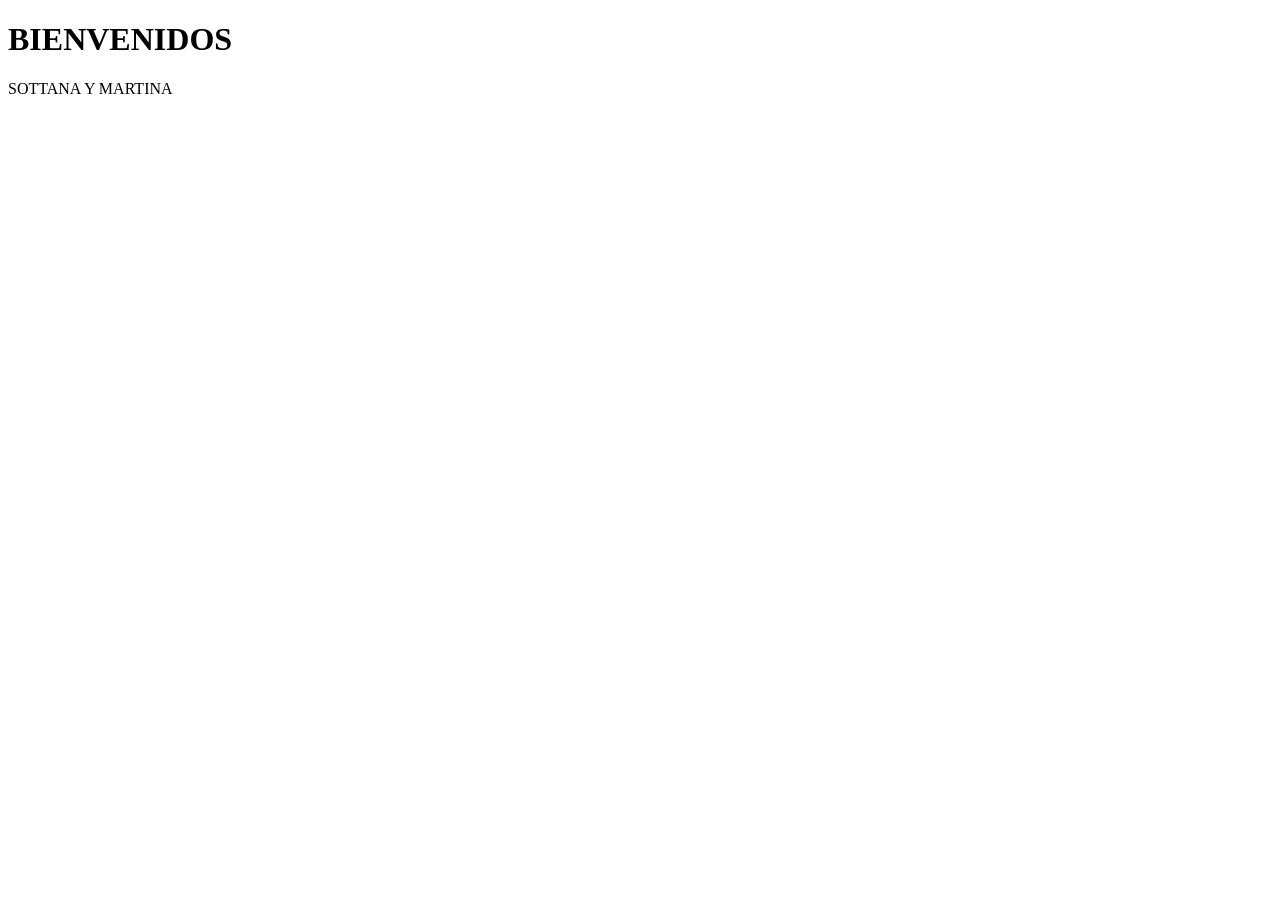
==== index.html @ cb3b55da "Add files via upload" ====
<!DOCTYPE html>
<html lang="es">
<head>
    <meta charset="UTF-8">
    <meta http-equiv="X-UA-Compatible" content="IE=edge">
    <meta name="viewport" content="width=device-width, initial-scale=1.0">
    <title>Portafolio</title>
</head>
<body>
    <h1>BIENVENIDOS</h1>
    <P>SOTTANA Y MARTINA</P>
    
</body>
</html>
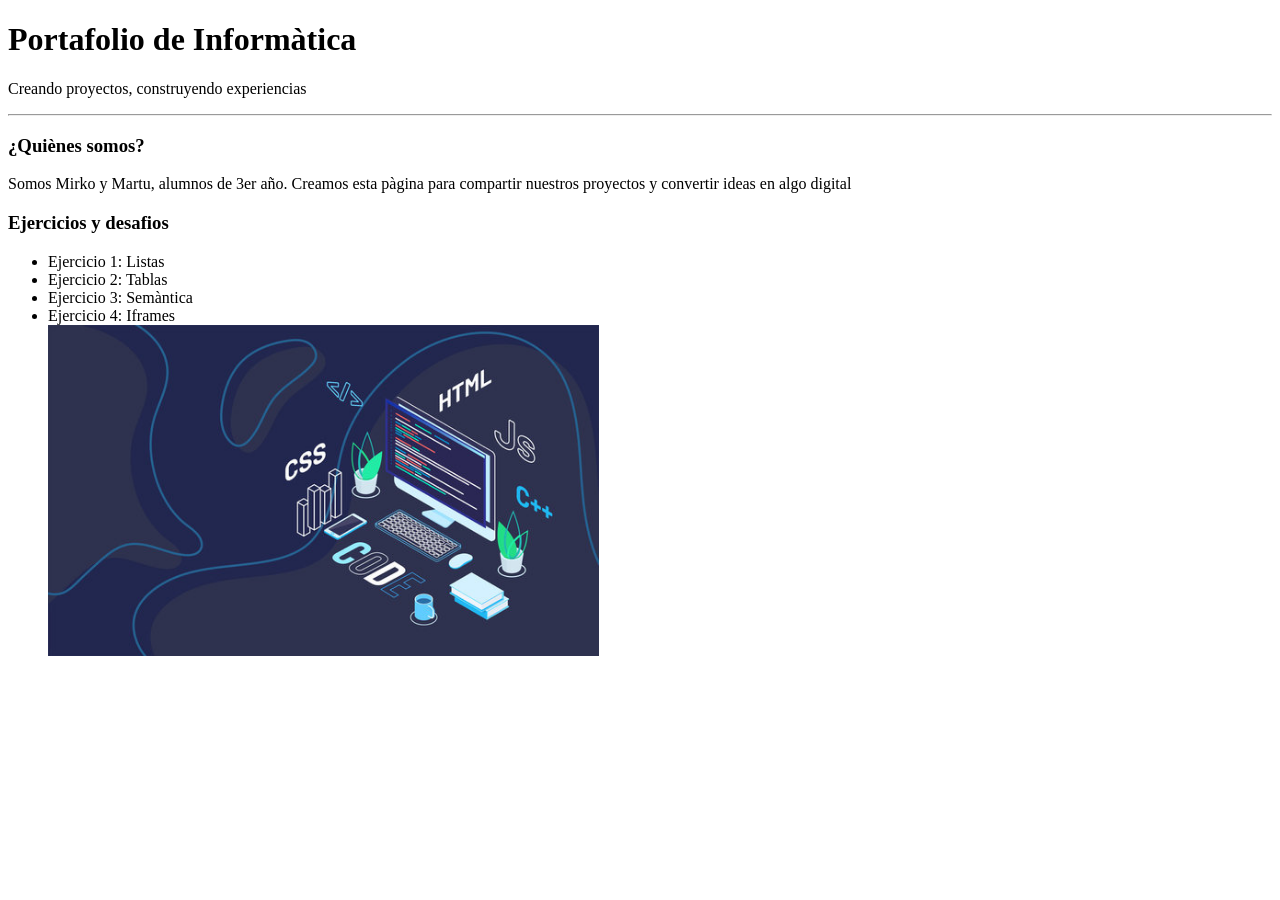
==== commit 77583b5b: "Add files via upload" ====
--- a/index.html
+++ b/index.html
@@ -2,13 +2,23 @@
 <html lang="es">
 <head>
     <meta charset="UTF-8">
-    <meta http-equiv="X-UA-Compatible" content="IE=edge">
     <meta name="viewport" content="width=device-width, initial-scale=1.0">
     <title>Portafolio</title>
 </head>
 <body>
-    <h1>BIENVENIDOS</h1>
-    <P>SOTTANA Y MARTINA</P>
-    
+<h1>Portafolio de Informàtica</h1> 
+<p>Creando proyectos, construyendo experiencias</p>
+<hr>
+<h3>¿Quiènes somos?</h3>
+<p>Somos Mirko y Martu, alumnos de 3er año. Creamos esta pàgina para compartir nuestros proyectos y convertir ideas en algo digital</p>
+<h3>Ejercicios y desafios</h3>
+<ul>
+   <li>Ejercicio 1: Listas</li>
+   <li>Ejercicio 2: Tablas</li>
+   <li>Ejercicio 3: Semàntica</li>
+   <li>Ejercicio 4: Iframes</li>
+   <img src="./tecnologias.jpg" alt="Imagen de tecnologias" width="45%">
+
+</ul>
 </body>
 </html>
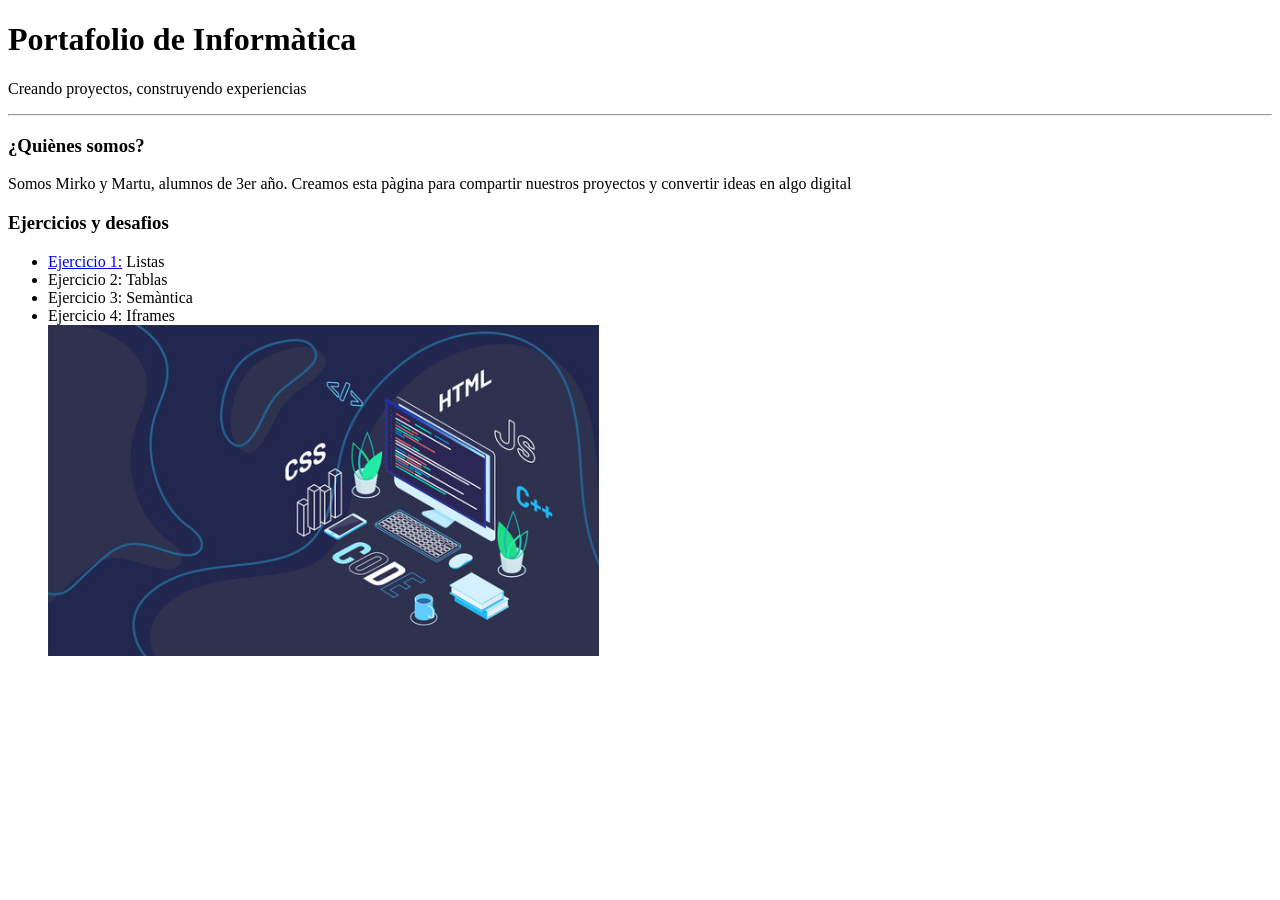
==== commit 5343cc28: "Add files via upload" ====
--- a/index.html
+++ b/index.html
@@ -13,7 +13,7 @@
 <p>Somos Mirko y Martu, alumnos de 3er año. Creamos esta pàgina para compartir nuestros proyectos y convertir ideas en algo digital</p>
 <h3>Ejercicios y desafios</h3>
 <ul>
-   <li>Ejercicio 1: Listas</li>
+   <li><a href="./pages/listas.html">Ejercicio 1:</a> Listas</li> 
    <li>Ejercicio 2: Tablas</li>
    <li>Ejercicio 3: Semàntica</li>
    <li>Ejercicio 4: Iframes</li>
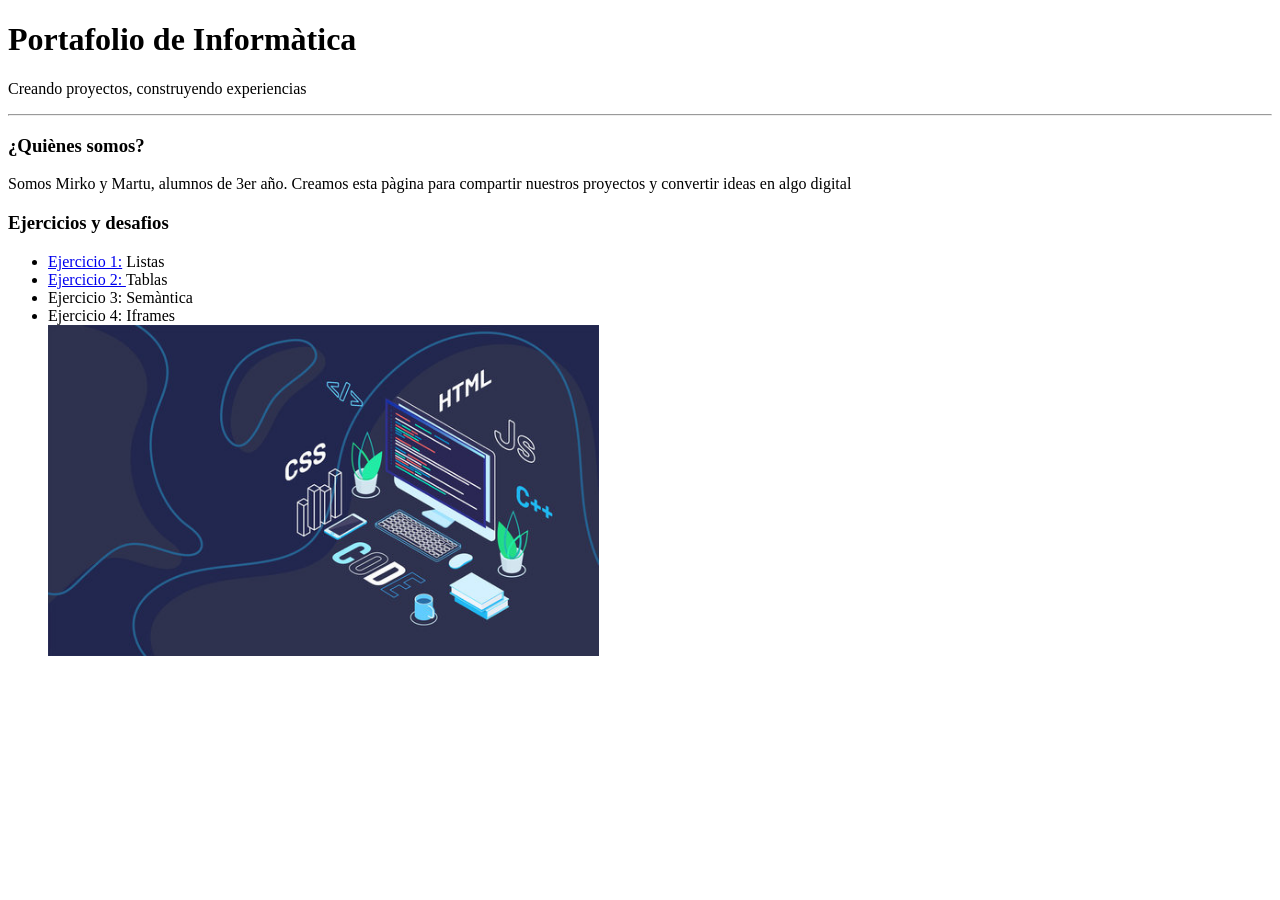
==== commit 1d5783dd: "Update index.html" ====
--- a/index.html
+++ b/index.html
@@ -14,11 +14,11 @@
 <h3>Ejercicios y desafios</h3>
 <ul>
    <li><a href="./pages/listas.html">Ejercicio 1:</a> Listas</li> 
-   <li>Ejercicio 2: Tablas</li>
+   <li><a href="./pages/tabla1.html">Ejercicio 2: </a>Tablas</li>
    <li>Ejercicio 3: Semàntica</li>
    <li>Ejercicio 4: Iframes</li>
    <img src="./tecnologias.jpg" alt="Imagen de tecnologias" width="45%">
 
 </ul>
 </body>
-</html>+</html>
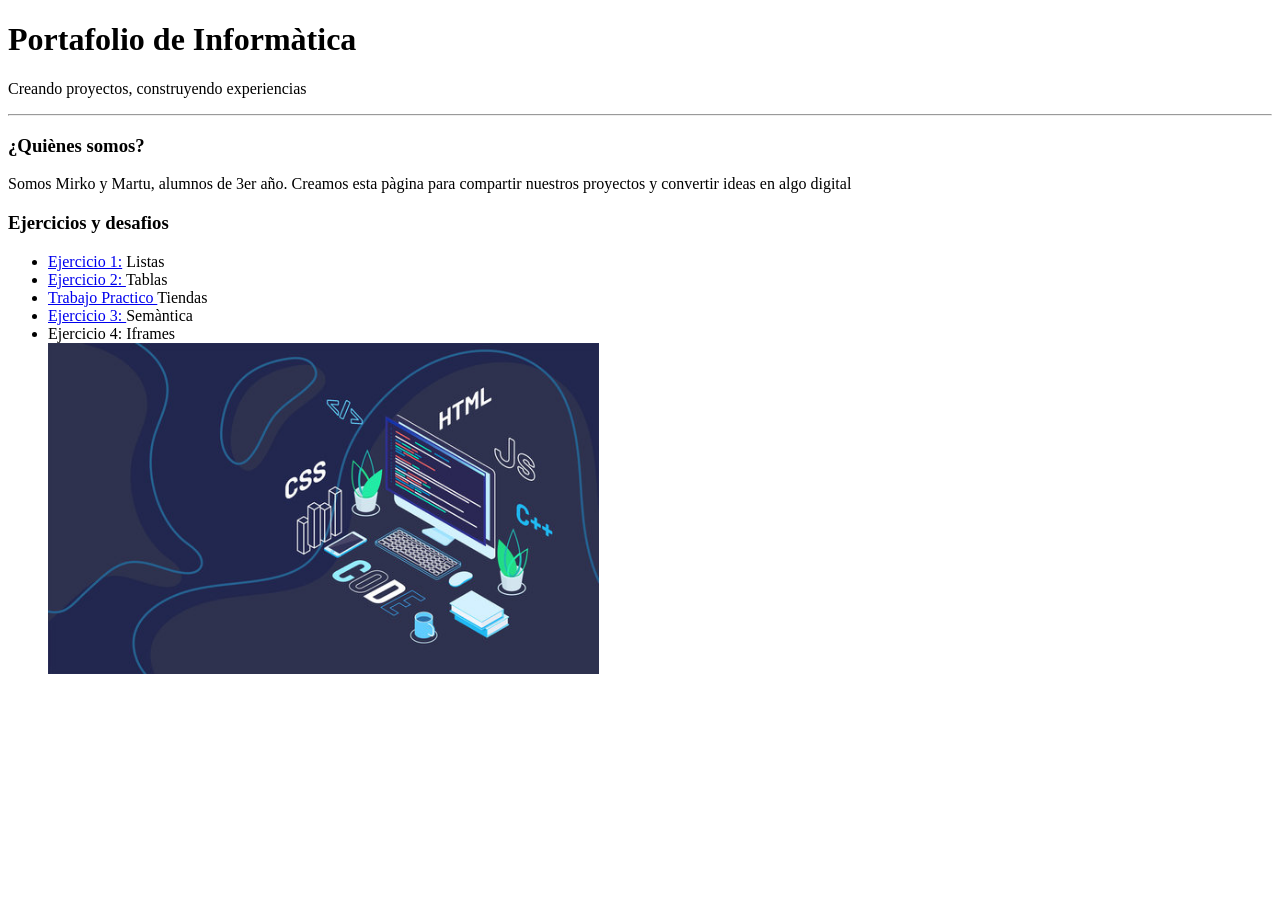
==== commit bce87e01: "Update index.html" ====
--- a/index.html
+++ b/index.html
@@ -15,7 +15,8 @@
 <ul>
    <li><a href="./pages/listas.html">Ejercicio 1:</a> Listas</li> 
    <li><a href="./pages/tabla1.html">Ejercicio 2: </a>Tablas</li>
-   <li>Ejercicio 3: Semàntica</li>
+    <li><a href="./pages/tienda.html">Trabajo Practico </a>Tiendas</li>
+   <li><a href="./pages/semantica.html">Ejercicio 3: </a>Semàntica</li>
    <li>Ejercicio 4: Iframes</li>
    <img src="./tecnologias.jpg" alt="Imagen de tecnologias" width="45%">
 
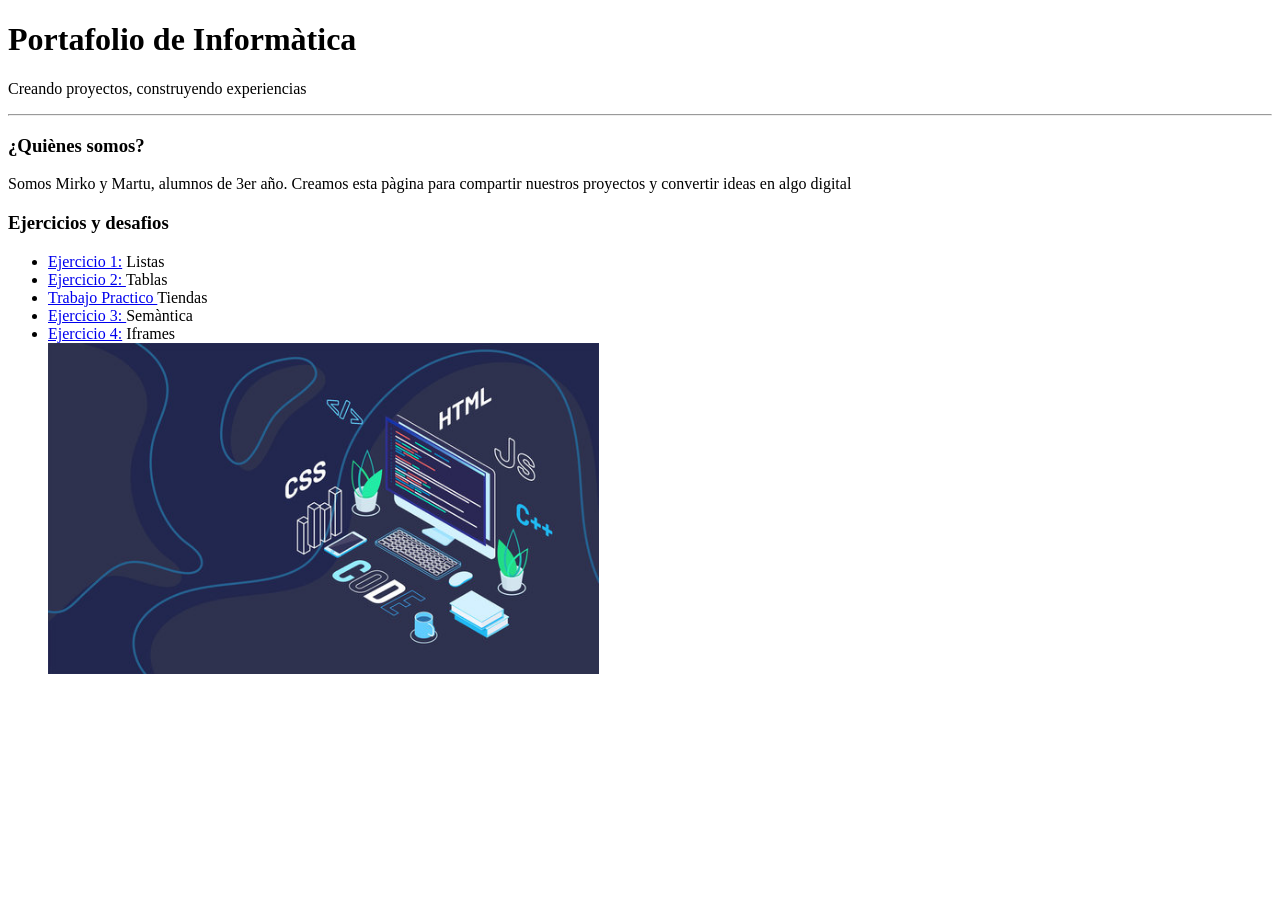
==== commit 484d54d5: "Update index.html" ====
--- a/index.html
+++ b/index.html
@@ -17,7 +17,7 @@
    <li><a href="./pages/tabla1.html">Ejercicio 2: </a>Tablas</li>
     <li><a href="./pages/tienda.html">Trabajo Practico </a>Tiendas</li>
    <li><a href="./pages/semantica.html">Ejercicio 3: </a>Semàntica</li>
-   <li>Ejercicio 4: Iframes</li>
+   <li><a href="./pages/diario.html">Ejercicio 4:</a> Iframes</li>
    <img src="./tecnologias.jpg" alt="Imagen de tecnologias" width="45%">
 
 </ul>
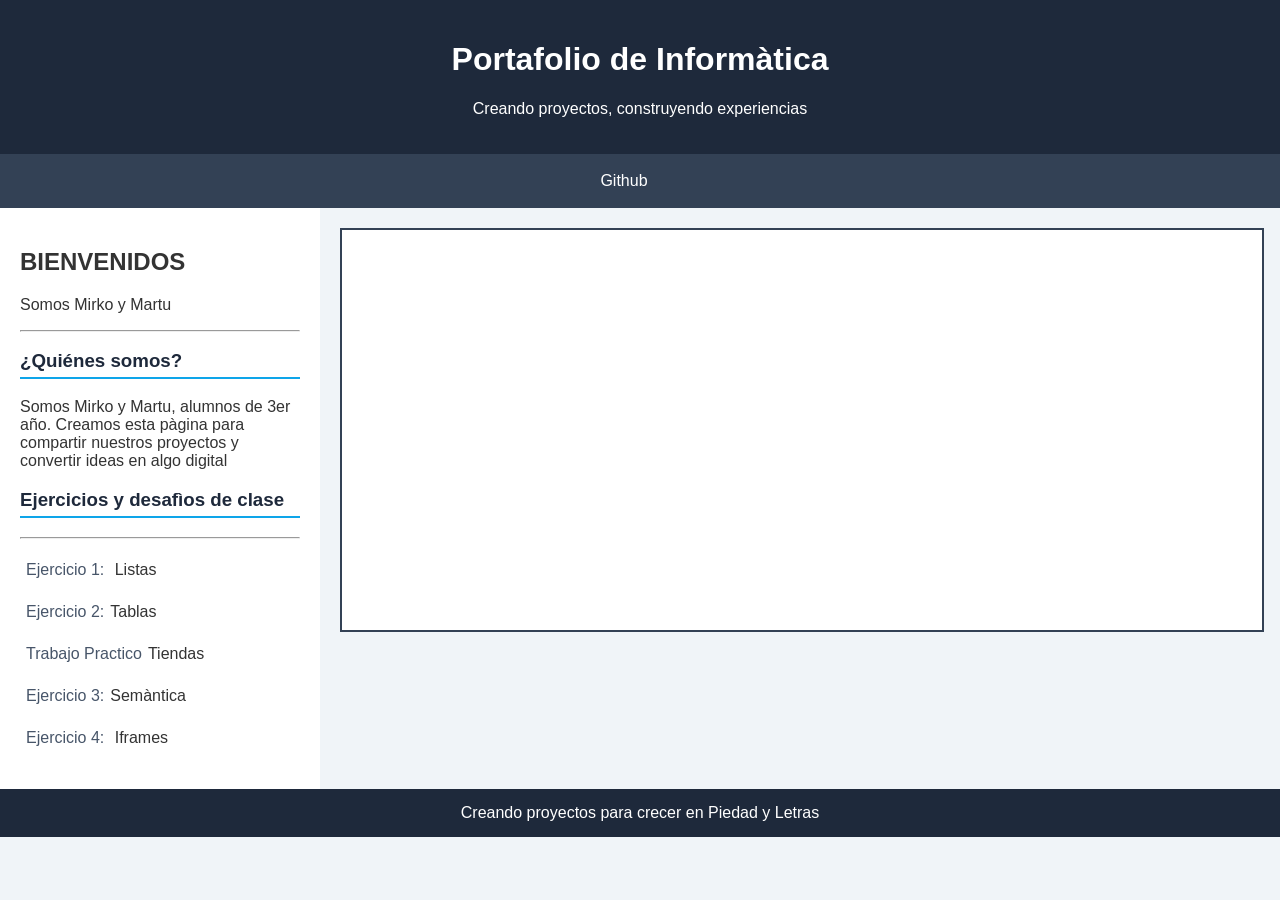
==== commit 12f3abaf: "Add files via upload" ====
--- a/index.html
+++ b/index.html
@@ -5,21 +5,126 @@
     <meta name="viewport" content="width=device-width, initial-scale=1.0">
     <title>Portafolio</title>
 </head>
+<style>
+    body {
+font-family: Arial, sans-serif;
+background-color: #f0f4f8;
+margin: 0;
+padding: 0;
+color: #333333;
+}
+header {
+background-color: #1e293b;
+color: #ffffff;
+text-align: center;
+padding: 20px;
+}
+nav {
+background-color: #334155;
+text-align: center;
+padding: 10px;
+}
+nav a {
+color: #ffffff;
+text-decoration: none;
+padding: 8px 16px;
+display: inline-block;
+}
+nav a:hover {
+background-color: #0ea5e9;
+border-radius: 4px;
+}
+main{
+display:flex;
+}
+aside {
+width: 25%;
+float: left;
+background-color: #ffffff;
+padding: 20px;
+box-sizing: border-box;
+min-height: 450px;
+}
+aside h3 {
+color: #1e293b;
+border-bottom: 2px solid #0ea5e9;
+padding-bottom: 5px;
+}
+aside ul {
+list-style-type: none;
+padding: 0;
+}
+aside li {
+margin: 12px 0;
+}
+aside a {
+color: #475569;
+text-decoration: none;
+display: inline-block;
+padding: 6px;
+}
+aside a:hover {
+background-color: #f1f5f9;
+color: #0ea5e9;
+padding-left: 12px;
+}
+section {
+width: 75%;
+float: left;
+padding: 20px;
+box-sizing: border-box;
+}
+iframe {
+width: 100%;
+height: 400px;
+border: 2px solid #334155;
+background-color: #ffffff;
+}
+footer {
+background-color: #1e293b;
+color: #ffffff;
+text-align: center;
+padding: 15px;
+}
+footer span {
+color: #0ea5e9;
+font-weight: bold;
+}
+</style>
 <body>
+  <header> 
 <h1>Portafolio de Informàtica</h1> 
 <p>Creando proyectos, construyendo experiencias</p>
+</header>
+<nav>
+    <a href="https://github.com/martumirko/informatica"> <i class="bi bi-github"></i>Github
+    <a href="https://drive.google.com/drive/folders/177-MLugqt7CKZ1NtIECdYlULdTrE6uu9"> </a>
+ </nav>
+ <main>
+    <aside>
+        <h1>BIENVENIDOS</h1>
+        <P>Somos Mirko y Martu </p>
+        <hr>
+        <h3>¿Quiénes somos?</h3>
+        <p>Somos Mirko y Martu, alumnos de 3er año. Creamos esta pàgina para compartir nuestros proyectos y convertir ideas en algo digital</p>
+        <h3>Ejercicios y desafìos de clase</h3>
+
 <hr>
-<h3>¿Quiènes somos?</h3>
-<p>Somos Mirko y Martu, alumnos de 3er año. Creamos esta pàgina para compartir nuestros proyectos y convertir ideas en algo digital</p>
-<h3>Ejercicios y desafios</h3>
 <ul>
-   <li><a href="./pages/listas.html">Ejercicio 1:</a> Listas</li> 
-   <li><a href="./pages/tabla1.html">Ejercicio 2: </a>Tablas</li>
-    <li><a href="./pages/tienda.html">Trabajo Practico </a>Tiendas</li>
-   <li><a href="./pages/semantica.html">Ejercicio 3: </a>Semàntica</li>
-   <li><a href="./pages/diario.html">Ejercicio 4:</a> Iframes</li>
-   <img src="./tecnologias.jpg" alt="Imagen de tecnologias" width="45%">
+   <li><a href="./pages/listas.html" target="visor">Ejercicio 1:</a> Listas</li> 
+   <li><a href="./pages/tabla1.html"target="visor">Ejercicio 2: </a>Tablas</li>
+    <li><a href="./pages/tienda.html"target="visor">Trabajo Practico </a>Tiendas</li>
+   <li><a href="./pages/semantica.html"target="visor">Ejercicio 3: </a>Semàntica</li>
+   <li><a href="./pages/diario1.html"target="visor">Ejercicio 4:</a> Iframes</li>
+</ul>
 
-</ul>
+   
+    </aside>
+    <section>
+       <iframe name="visor" ></iframe>
+       </section>
+</main>
+<footer>Creando proyectos para crecer en Piedad y Letras
+</footer>
 </body>
 </html>
